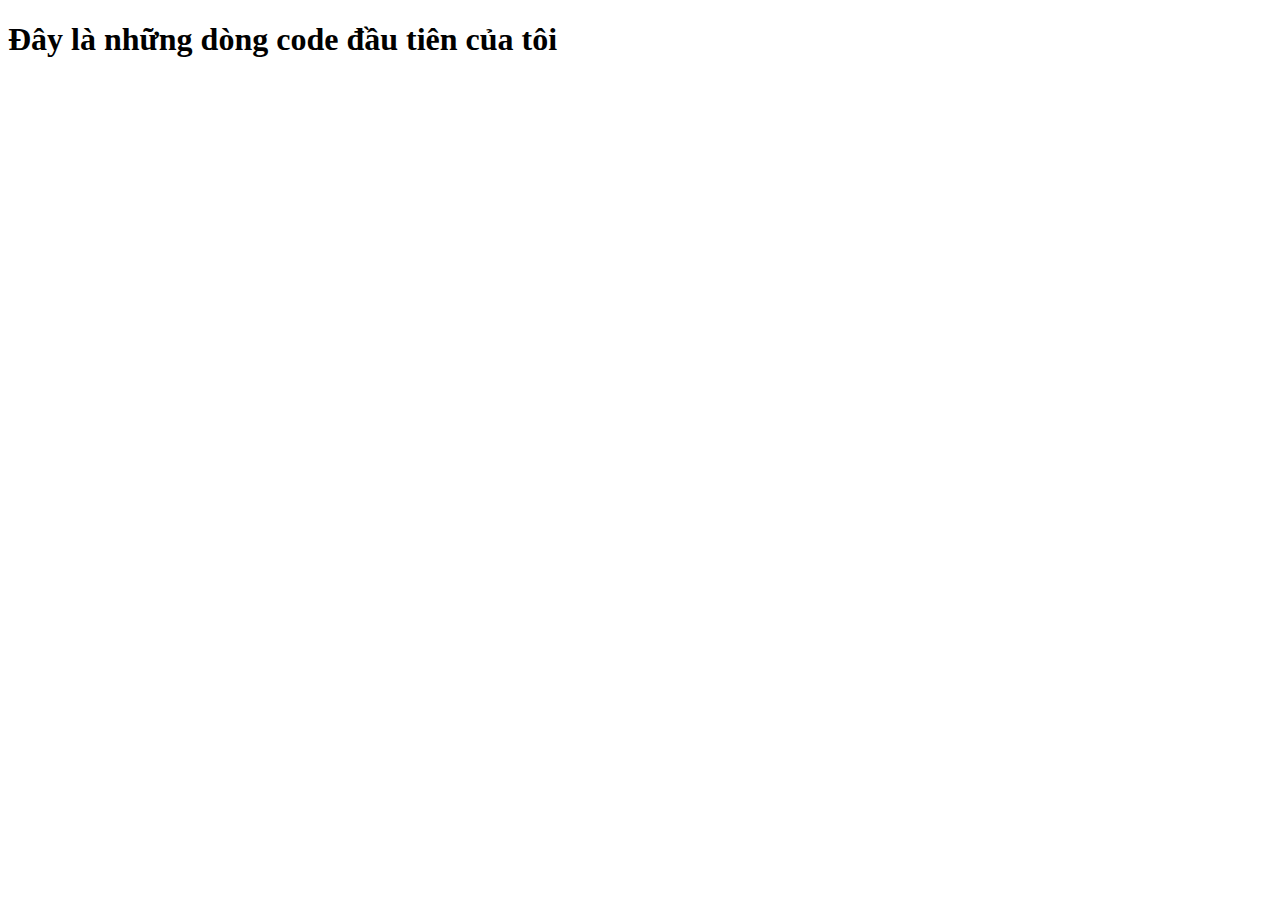
==== index.html @ a1da31d6 "first commit from Nga" ====
<!DOCTYPE html>
<html lang="en">
<head>
    <meta charset="UTF-8">
    <meta http-equiv="X-UA-Compatible" content="IE=edge">
    <meta name="viewport" content="width=device-width, initial-scale=1.0">
    <title>Document</title>
</head>
<body>
    <h1>Đây là những dòng code đầu tiên của tôi</h1>
</body>
</html>
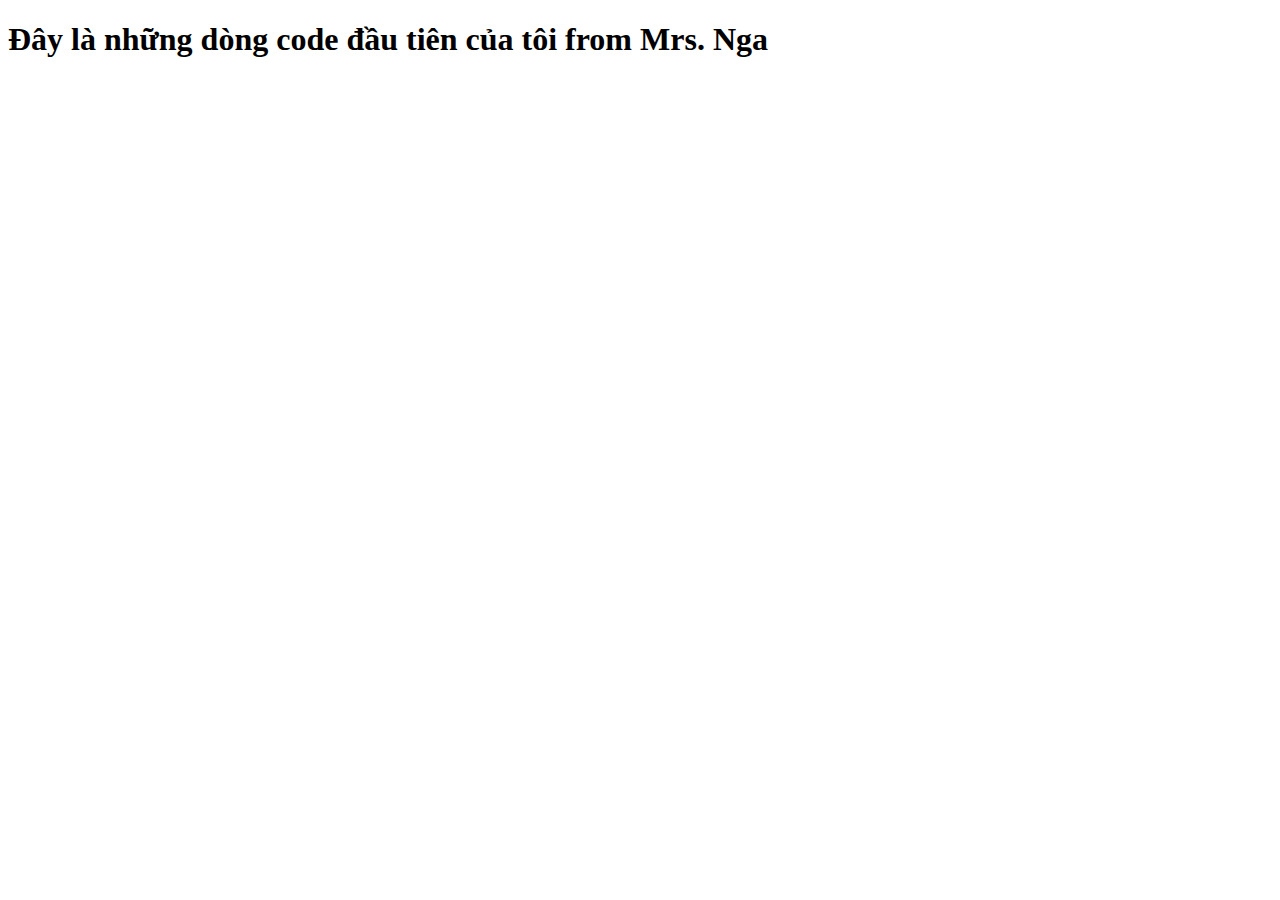
==== commit 83d8e74d: "edit h1" ====
--- a/index.html
+++ b/index.html
@@ -7,6 +7,6 @@
     <title>Document</title>
 </head>
 <body>
-    <h1>Đây là những dòng code đầu tiên của tôi</h1>
+    <h1>Đây là những dòng code đầu tiên của tôi from Mrs. Nga</h1>
 </body>
 </html>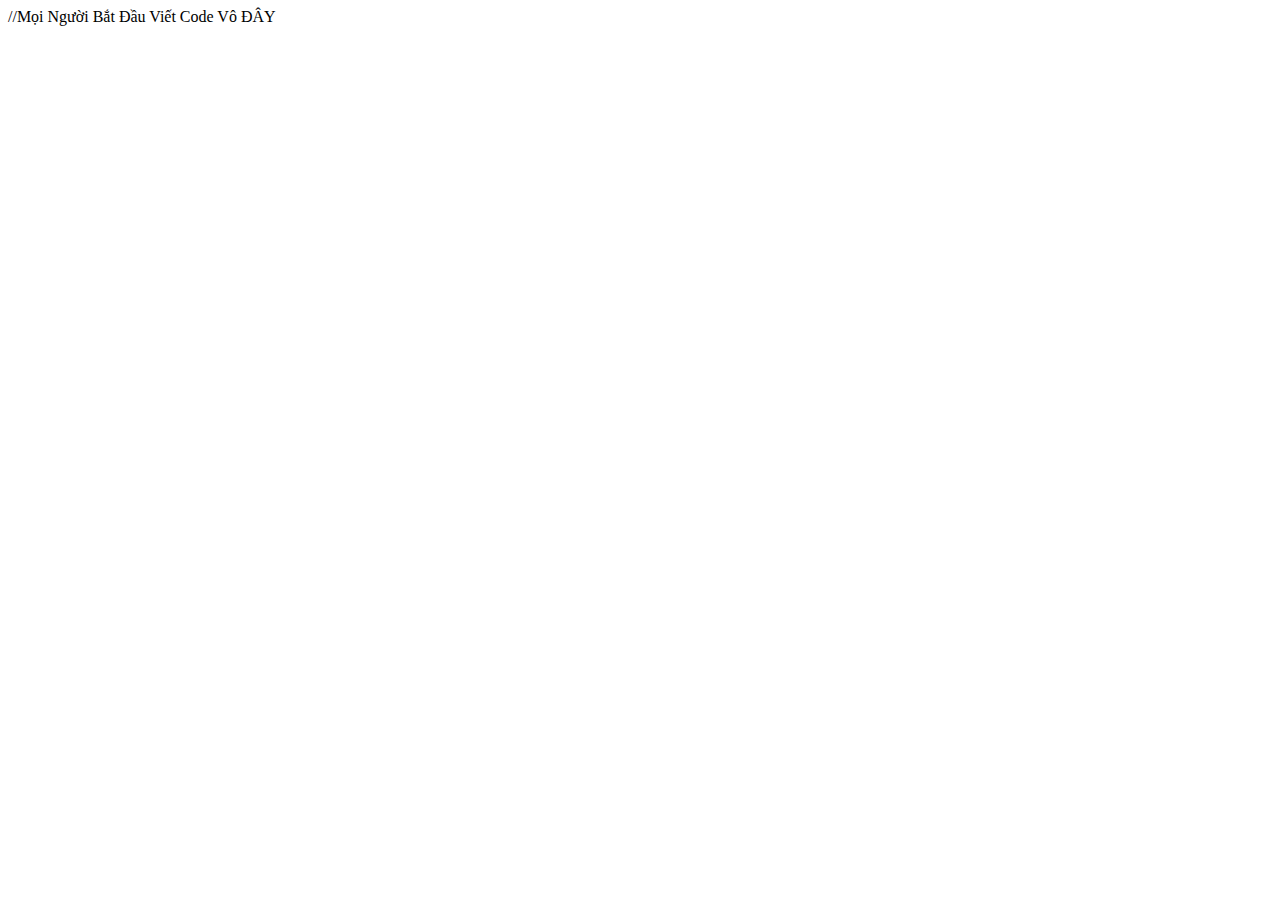
==== commit 555d4b7d: "Update index.html" ====
--- a/index.html
+++ b/index.html
@@ -7,6 +7,6 @@
     <title>Document</title>
 </head>
 <body>
-    <h1>Đây là những dòng code đầu tiên của tôi from Mrs. Nga</h1>
+    //Mọi Người Bắt Đầu Viết Code Vô ĐÂY
 </body>
-</html>+</html>
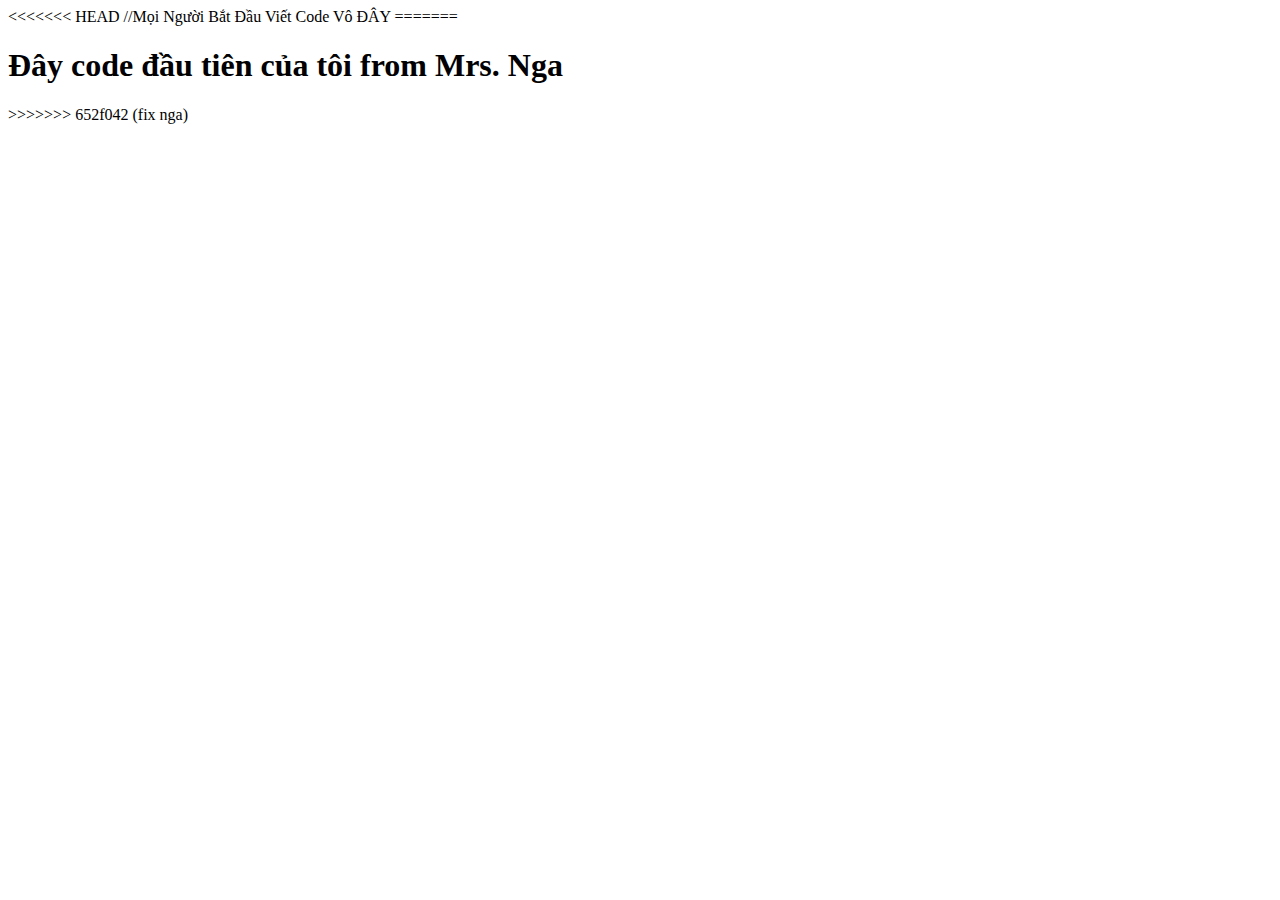
==== commit 3254cb75: "fix thanh cong" ====
--- a/index.html
+++ b/index.html
@@ -7,6 +7,10 @@
     <title>Document</title>
 </head>
 <body>
+<<<<<<< HEAD
     //Mọi Người Bắt Đầu Viết Code Vô ĐÂY
+=======
+    <h1>Đây code đầu tiên của tôi from Mrs. Nga</h1>
+>>>>>>> 652f042 (fix nga)
 </body>
 </html>
